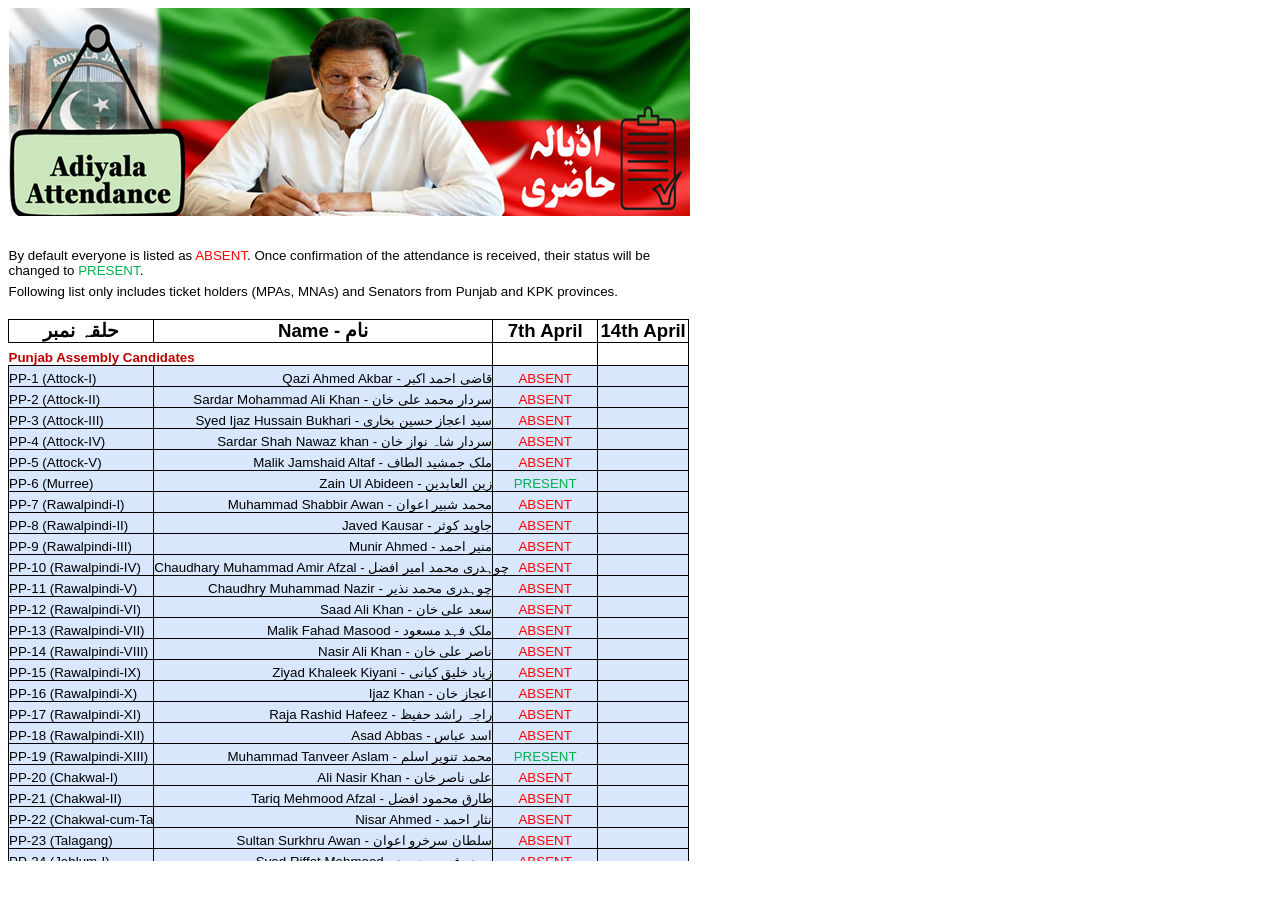
==== index.html @ 944fd0a5 "Add files via upload" ====
<html xmlns:v="urn:schemas-microsoft-com:vml"
xmlns:o="urn:schemas-microsoft-com:office:office"
xmlns:x="urn:schemas-microsoft-com:office:excel"
xmlns="http://www.w3.org/TR/REC-html40">

<head>
<meta name="Excel Workbook Frameset">
<meta http-equiv=Content-Type content="text/html; charset=windows-1252">
<meta name=ProgId content=Excel.Sheet>
<meta name=Generator content="Microsoft Excel 15">
<link rel=File-List href="index_files/filelist.xml">
<![if !supportTabStrip]>
<link id="shLink" href="index_files/sheet001.html">

<link id="shLink">

<script language="JavaScript">
<!--
 var c_lTabs=1;

 var c_rgszSh=new Array(c_lTabs);
 c_rgszSh[0] = "�";


 var c_rgszClr=new Array(8);
 c_rgszClr[0]="window";
 c_rgszClr[1]="buttonface";
 c_rgszClr[2]="windowframe";
 c_rgszClr[3]="windowtext";
 c_rgszClr[4]="threedlightshadow";
 c_rgszClr[5]="threedhighlight";
 c_rgszClr[6]="threeddarkshadow";
 c_rgszClr[7]="threedshadow";

 var g_iShCur;
 var g_rglTabX=new Array(c_lTabs);

function fnGetIEVer()
{
 var ua=window.navigator.userAgent
 var msie=ua.indexOf("MSIE")
 if (msie>0 && window.navigator.platform=="Win32")
  return parseInt(ua.substring(msie+5,ua.indexOf(".", msie)));
 else
  return 0;
}

function fnBuildFrameset()
{
 var szHTML="<frameset rows=\"*,18\" border=0 width=0 frameborder=no framespacing=0>"+
  "<frame src=\""+document.all.item("shLink")[0].href+"\" name=\"frSheet\" noresize>"+
  "<frameset cols=\"54,*\" border=0 width=0 frameborder=no framespacing=0>"+
  "<frame src=\"\" name=\"frScroll\" marginwidth=0 marginheight=0 scrolling=no>"+
  "<frame src=\"\" name=\"frTabs\" marginwidth=0 marginheight=0 scrolling=no>"+
  "</frameset></frameset><plaintext>";

 with (document) {
  open("text/html","replace");
  write(szHTML);
  close();
 }

}


 szHTML =
  "<html><head>"+
  "<style>A:link,A:visited,A:active {text-decoration:none;"+"color:"+c_rgszClr[3]+";}"+
  ".clTab {cursor:hand;background:"+c_rgszClr[1]+";font:9pt Arial;padding-left:3px;padding-right:3px;text-align:center;}"+
  ".clBorder {background:"+c_rgszClr[2]+";font:1pt;}"+
  "</style></head><body onload=\"parent.fnInit();\" onselectstart=\"event.returnValue=false;\" ondragstart=\"event.returnValue=false;\" bgcolor="+c_rgszClr[4]+
  " topmargin=0 leftmargin=0><table id=tbTabs cellpadding=0 cellspacing=0>";

 var iCellCount=(c_lTabs+1)*2;

 var i;
 for (i=0;i<iCellCount;i+=2)
  szHTML+="<col width=1><col>";

 var iRow;
 for (iRow=0;iRow<6;iRow++) {

  szHTML+="<tr>";

  if (iRow==5)
   szHTML+="<td colspan="+iCellCount+"></td>";
  else {
   if (iRow==0) {
    for(i=0;i<iCellCount;i++)
     szHTML+="<td height=1 class=\"clBorder\"></td>";
   } else if (iRow==1) {
    for(i=0;i<c_lTabs;i++) {
     szHTML+="<td height=1 nowrap class=\"clBorder\">&nbsp;</td>";
     szHTML+=
      "<td id=tdTab height=1 nowrap class=\"clTab\" onmouseover=\"parent.fnMouseOverTab("+i+");\" onmouseout=\"parent.fnMouseOutTab("+i+");\">"+
      "<a href=\""+document.all.item("shLink")[i].href+"\" target=\"frSheet\" id=aTab>&nbsp;"+c_rgszSh[i]+"&nbsp;</a></td>";
    }
    szHTML+="<td id=tdTab height=1 nowrap class=\"clBorder\"><a id=aTab>&nbsp;</a></td><td width=100%></td>";
   } else if (iRow==2) {
    for (i=0;i<c_lTabs;i++)
     szHTML+="<td height=1></td><td height=1 class=\"clBorder\"></td>";
    szHTML+="<td height=1></td><td height=1></td>";
   } else if (iRow==3) {
    for (i=0;i<iCellCount;i++)
     szHTML+="<td height=1></td>";
   } else if (iRow==4) {
    for (i=0;i<c_lTabs;i++)
     szHTML+="<td height=1 width=1></td><td height=1></td>";
    szHTML+="<td height=1 width=1></td><td></td>";
   }
  }
  szHTML+="</tr>";
 }

 szHTML+="</table></body></html>";
 with (frames['frTabs'].document) {
  open("text/html","replace");
  charset=document.charset;
  write(szHTML);
  close();
 }
}

function fnInit()
{
 g_rglTabX[0]=0;
 var i;
 for (i=1;i<=c_lTabs;i++)
  with (frames['frTabs'].document.all.tbTabs.rows[1].cells[fnTabToCol(i-1)])
   g_rglTabX[i]=offsetLeft+offsetWidth-6;
}

function fnTabToCol(iTab)
{
 return 2*iTab+1;
}

function fnNextTab(fDir)
{
 var iNextTab=-1;
 var i;

 with (frames['frTabs'].document.body) {
  if (fDir==0) {
   if (scrollLeft>0) {
    for (i=0;i<c_lTabs&&g_rglTabX[i]<scrollLeft;i++);
    if (i<c_lTabs)
     iNextTab=i-1;
   }
  } else {
   if (g_rglTabX[c_lTabs]+6>offsetWidth+scrollLeft) {
    for (i=0;i<c_lTabs&&g_rglTabX[i]<=scrollLeft;i++);
    if (i<c_lTabs)
     iNextTab=i;
   }
  }
 }
 return iNextTab;
}

function fnScrollTabs(fDir)
{
 var iNextTab=fnNextTab(fDir);

 if (iNextTab>=0) {
  frames['frTabs'].scroll(g_rglTabX[iNextTab],0);
  return true;
 } else
  return false;
}

function fnFastScrollTabs(fDir)
{
 if (c_lTabs>16)
  frames['frTabs'].scroll(g_rglTabX[fDir?c_lTabs-1:0],0);
 else
  if (fnScrollTabs(fDir)>0) window.setTimeout("fnFastScrollTabs("+fDir+");",5);
}

function fnSetTabProps(iTab,fActive)
{
 var iCol=fnTabToCol(iTab);
 var i;

 if (iTab>=0) {
  with (frames['frTabs'].document.all) {
   with (tbTabs) {
    for (i=0;i<=4;i++) {
     with (rows[i]) {
      if (i==0)
       cells[iCol].style.background=c_rgszClr[fActive?0:2];
      else if (i>0 && i<4) {
       if (fActive) {
        cells[iCol-1].style.background=c_rgszClr[2];
        cells[iCol].style.background=c_rgszClr[0];
        cells[iCol+1].style.background=c_rgszClr[2];
       } else {
        if (i==1) {
         cells[iCol-1].style.background=c_rgszClr[2];
         cells[iCol].style.background=c_rgszClr[1];
         cells[iCol+1].style.background=c_rgszClr[2];
        } else {
         cells[iCol-1].style.background=c_rgszClr[4];
         cells[iCol].style.background=c_rgszClr[(i==2)?2:4];
         cells[iCol+1].style.background=c_rgszClr[4];
        }
       }
      } else
       cells[iCol].style.background=c_rgszClr[fActive?2:4];
     }
    }
   }
   with (aTab[iTab].style) {
    cursor=(fActive?"default":"hand");
    color=c_rgszClr[3];
   }
  }
 }
}

function fnMouseOverScroll(iCtl)
{
 frames['frScroll'].document.all.tdScroll[iCtl].style.color=c_rgszClr[7];
}

function fnMouseOutScroll(iCtl)
{
 frames['frScroll'].document.all.tdScroll[iCtl].style.color=c_rgszClr[6];
}

function fnMouseOverTab(iTab)
{
 if (iTab!=g_iShCur) {
  var iCol=fnTabToCol(iTab);
  with (frames['frTabs'].document.all) {
   tdTab[iTab].style.background=c_rgszClr[5];
  }
 }
}

function fnMouseOutTab(iTab)
{
 if (iTab>=0) {
  var elFrom=frames['frTabs'].event.srcElement;
  var elTo=frames['frTabs'].event.toElement;

  if ((!elTo) ||
   (elFrom.tagName==elTo.tagName) ||
   (elTo.tagName=="A" && elTo.parentElement!=elFrom) ||
   (elFrom.tagName=="A" && elFrom.parentElement!=elTo)) {

   if (iTab!=g_iShCur) {
    with (frames['frTabs'].document.all) {
     tdTab[iTab].style.background=c_rgszClr[1];
    }
   }
  }
 }
}

function fnSetActiveSheet(iSh)
{
 if (iSh!=g_iShCur) {
  fnSetTabProps(g_iShCur,false);
  fnSetTabProps(iSh,true);
  g_iShCur=iSh;
 }
}

 window.g_iIEVer=fnGetIEVer();
 if (window.g_iIEVer>=4)
  fnBuildFrameset();
//-->
</script>
<![endif]><!--[if gte mso 9]><xml>
 <x:ExcelWorkbook>
  <x:ExcelWorksheets>
   <x:ExcelWorksheet>
    <x:Name> </x:Name>
    <x:WorksheetSource HRef="index_files/sheet001.html"/>
   </x:ExcelWorksheet>
  </x:ExcelWorksheets>
  <x:Stylesheet HRef="index_files/stylesheet.css"/>
  <x:WindowHeight>9204</x:WindowHeight>
  <x:WindowWidth>23016</x:WindowWidth>
  <x:WindowTopX>0</x:WindowTopX>
  <x:WindowTopY>0</x:WindowTopY>
  <x:ProtectStructure>False</x:ProtectStructure>
  <x:ProtectWindows>False</x:ProtectWindows>
 </x:ExcelWorkbook>
</xml><![endif]-->
</head>

<frameset rows="*,39" border=0 width=0 frameborder=no framespacing=0>
 <frame src="index_files/sheet001.html" name="frSheet">
 <noframes>
  <body class="scrollbox">
   <p>This page uses frames, but your browser doesn't support them.</p>
  </body>
 </noframes>
</frameset>
</html>
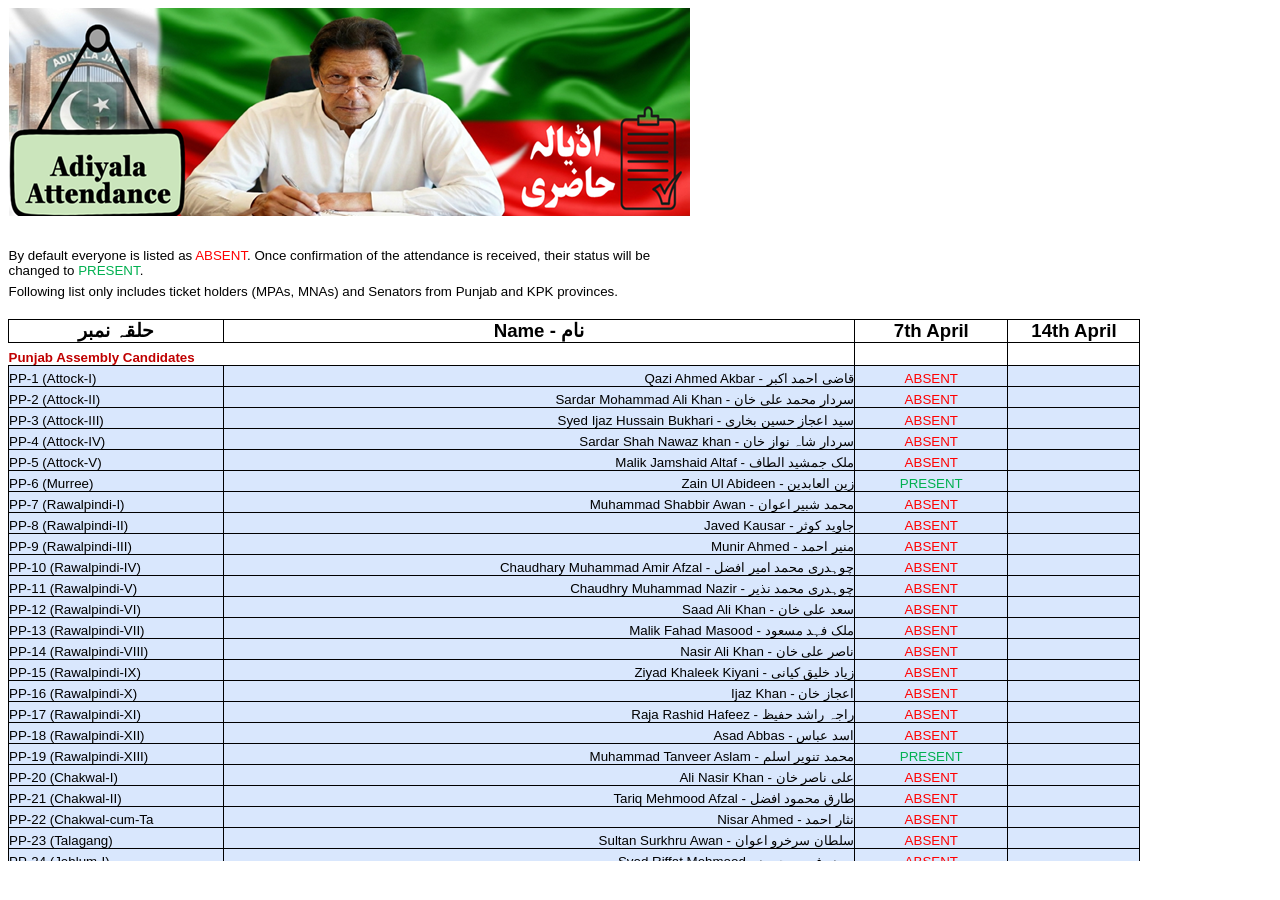
==== commit 0170de97: "Add files via upload" ====
--- a/index.html
+++ b/index.html
@@ -8,6 +8,7 @@
 <meta http-equiv=Content-Type content="text/html; charset=windows-1252">
 <meta name=ProgId content=Excel.Sheet>
 <meta name=Generator content="Microsoft Excel 15">
+<meta name="viewport" content="width=device-width, initial-scale=1.0">
 <link rel=File-List href="index_files/filelist.xml">
 <![if !supportTabStrip]>
 <link id="shLink" href="index_files/sheet001.html">
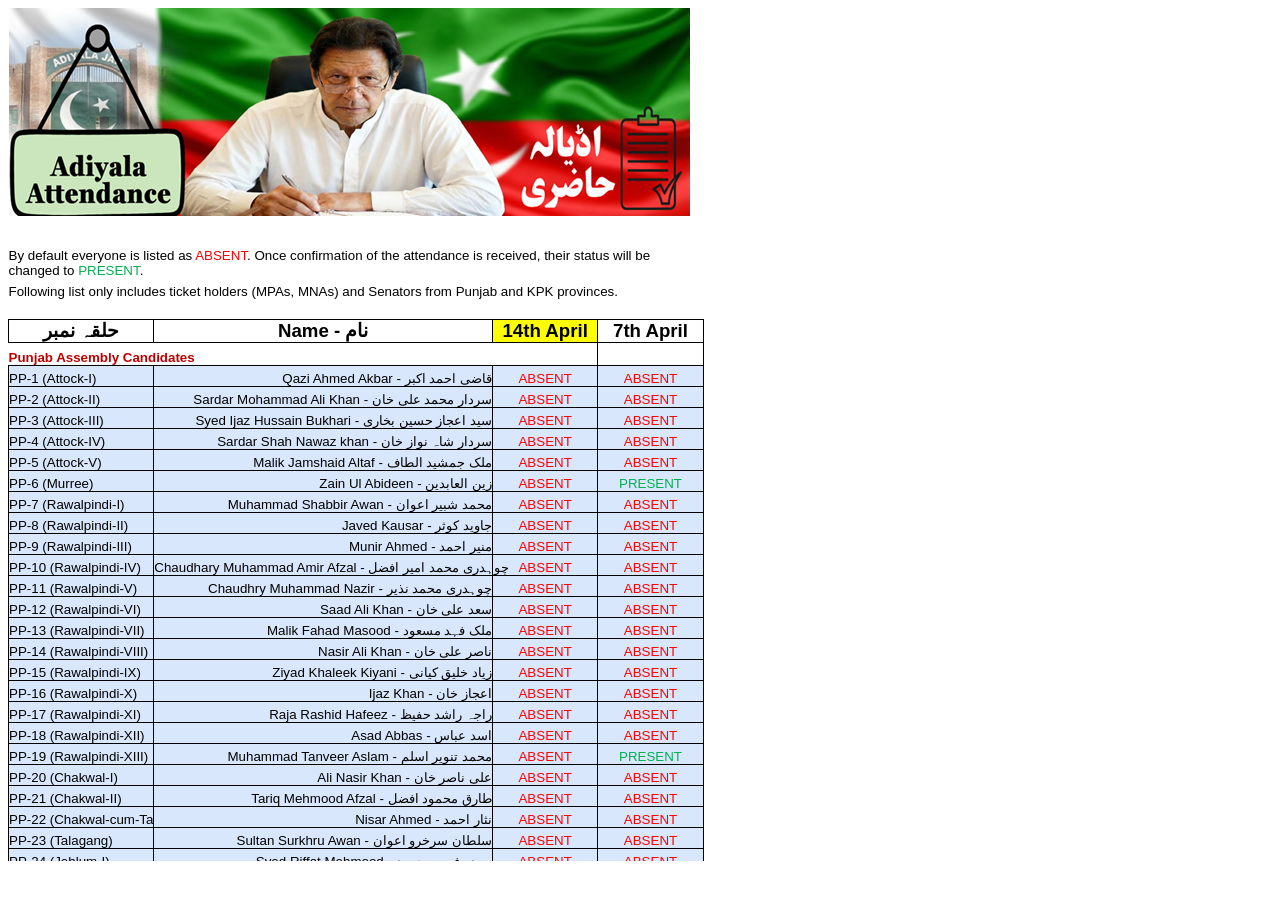
==== commit b6b5bdc9: "Add files via upload" ====
--- a/index.html
+++ b/index.html
@@ -8,7 +8,6 @@
 <meta http-equiv=Content-Type content="text/html; charset=windows-1252">
 <meta name=ProgId content=Excel.Sheet>
 <meta name=Generator content="Microsoft Excel 15">
-<meta name="viewport" content="width=device-width, initial-scale=1.0">
 <link rel=File-List href="index_files/filelist.xml">
 <![if !supportTabStrip]>
 <link id="shLink" href="index_files/sheet001.html">
@@ -21,6 +20,7 @@
 
  var c_rgszSh=new Array(c_lTabs);
  c_rgszSh[0] = "�";
+
 
 
  var c_rgszClr=new Array(8);
@@ -62,7 +62,6 @@
  }
 
 }
-
 
  szHTML =
   "<html><head>"+
@@ -295,7 +294,7 @@
 <frameset rows="*,39" border=0 width=0 frameborder=no framespacing=0>
  <frame src="index_files/sheet001.html" name="frSheet">
  <noframes>
-  <body class="scrollbox">
+  <body>
    <p>This page uses frames, but your browser doesn't support them.</p>
   </body>
  </noframes>
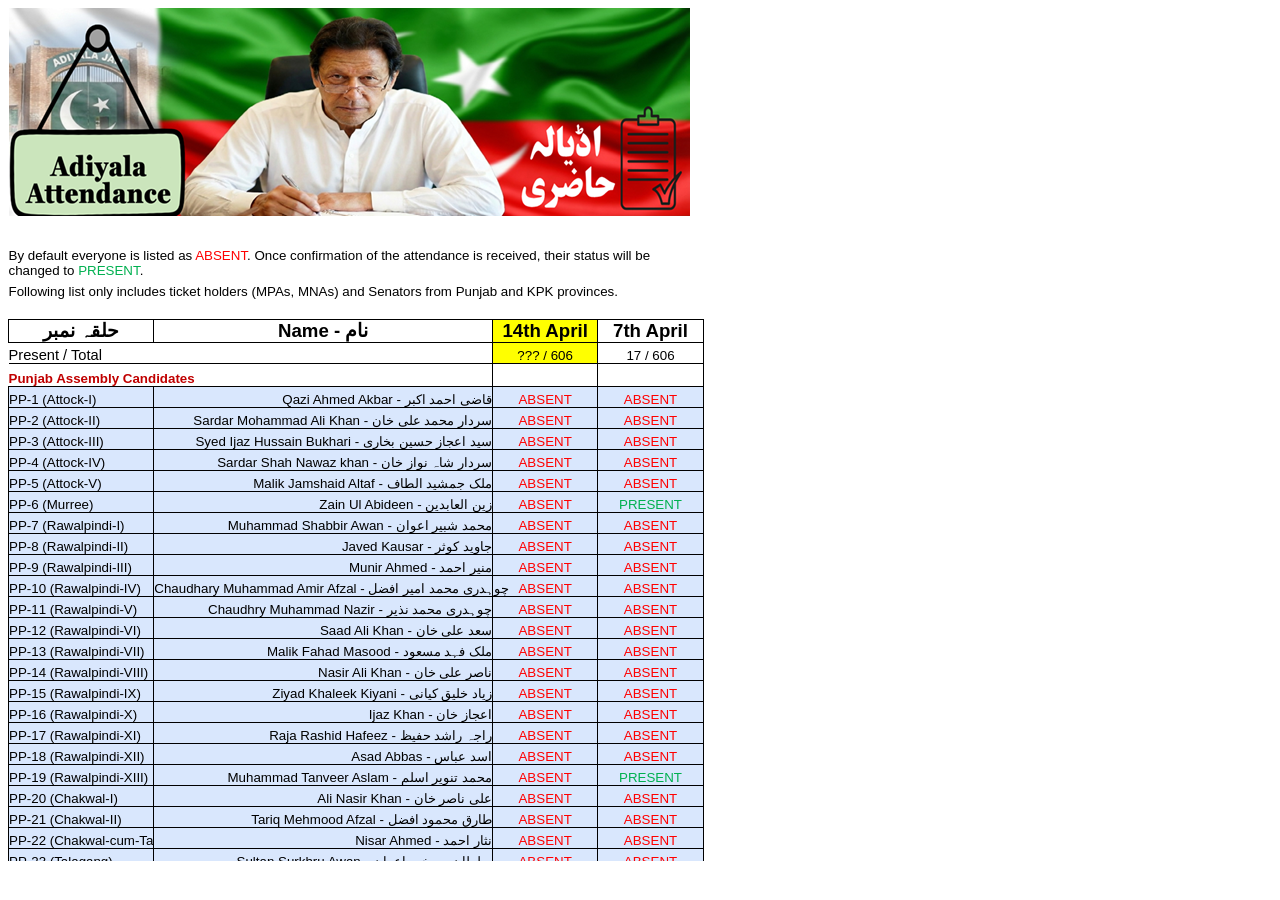
==== commit e654b356: "Add files via upload" ====
--- a/index.html
+++ b/index.html
@@ -20,7 +20,6 @@
 
  var c_rgszSh=new Array(c_lTabs);
  c_rgszSh[0] = "�";
-
 
 
  var c_rgszClr=new Array(8);
@@ -63,63 +62,6 @@
 
 }
 
- szHTML =
-  "<html><head>"+
-  "<style>A:link,A:visited,A:active {text-decoration:none;"+"color:"+c_rgszClr[3]+";}"+
-  ".clTab {cursor:hand;background:"+c_rgszClr[1]+";font:9pt Arial;padding-left:3px;padding-right:3px;text-align:center;}"+
-  ".clBorder {background:"+c_rgszClr[2]+";font:1pt;}"+
-  "</style></head><body onload=\"parent.fnInit();\" onselectstart=\"event.returnValue=false;\" ondragstart=\"event.returnValue=false;\" bgcolor="+c_rgszClr[4]+
-  " topmargin=0 leftmargin=0><table id=tbTabs cellpadding=0 cellspacing=0>";
-
- var iCellCount=(c_lTabs+1)*2;
-
- var i;
- for (i=0;i<iCellCount;i+=2)
-  szHTML+="<col width=1><col>";
-
- var iRow;
- for (iRow=0;iRow<6;iRow++) {
-
-  szHTML+="<tr>";
-
-  if (iRow==5)
-   szHTML+="<td colspan="+iCellCount+"></td>";
-  else {
-   if (iRow==0) {
-    for(i=0;i<iCellCount;i++)
-     szHTML+="<td height=1 class=\"clBorder\"></td>";
-   } else if (iRow==1) {
-    for(i=0;i<c_lTabs;i++) {
-     szHTML+="<td height=1 nowrap class=\"clBorder\">&nbsp;</td>";
-     szHTML+=
-      "<td id=tdTab height=1 nowrap class=\"clTab\" onmouseover=\"parent.fnMouseOverTab("+i+");\" onmouseout=\"parent.fnMouseOutTab("+i+");\">"+
-      "<a href=\""+document.all.item("shLink")[i].href+"\" target=\"frSheet\" id=aTab>&nbsp;"+c_rgszSh[i]+"&nbsp;</a></td>";
-    }
-    szHTML+="<td id=tdTab height=1 nowrap class=\"clBorder\"><a id=aTab>&nbsp;</a></td><td width=100%></td>";
-   } else if (iRow==2) {
-    for (i=0;i<c_lTabs;i++)
-     szHTML+="<td height=1></td><td height=1 class=\"clBorder\"></td>";
-    szHTML+="<td height=1></td><td height=1></td>";
-   } else if (iRow==3) {
-    for (i=0;i<iCellCount;i++)
-     szHTML+="<td height=1></td>";
-   } else if (iRow==4) {
-    for (i=0;i<c_lTabs;i++)
-     szHTML+="<td height=1 width=1></td><td height=1></td>";
-    szHTML+="<td height=1 width=1></td><td></td>";
-   }
-  }
-  szHTML+="</tr>";
- }
-
- szHTML+="</table></body></html>";
- with (frames['frTabs'].document) {
-  open("text/html","replace");
-  charset=document.charset;
-  write(szHTML);
-  close();
- }
-}
 
 function fnInit()
 {
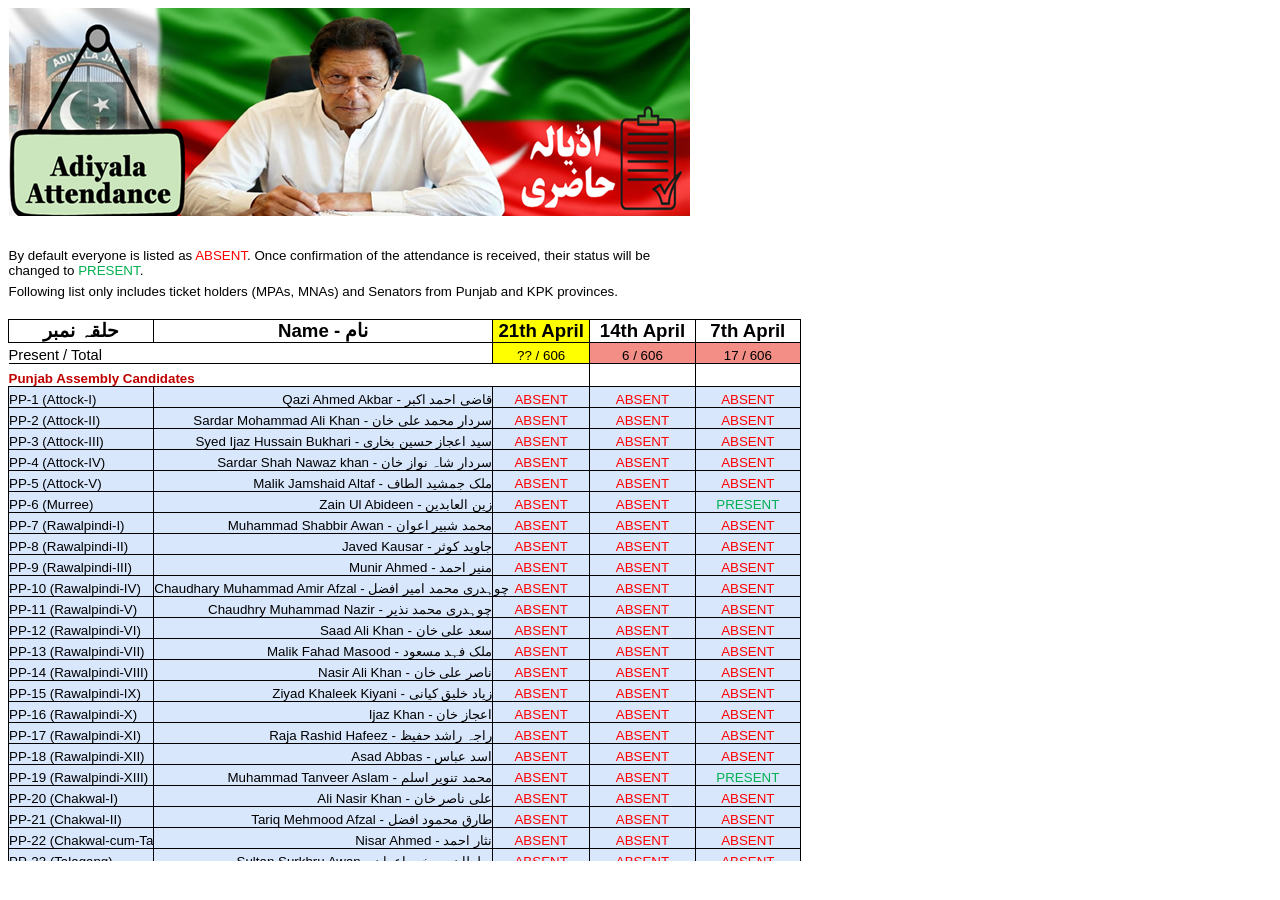
==== commit e1d6fc9a: "Add files via upload" ====
--- a/index.html
+++ b/index.html
@@ -20,6 +20,7 @@
 
  var c_rgszSh=new Array(c_lTabs);
  c_rgszSh[0] = "�";
+
 
 
  var c_rgszClr=new Array(8);
@@ -61,7 +62,6 @@
  }
 
 }
-
 
 function fnInit()
 {
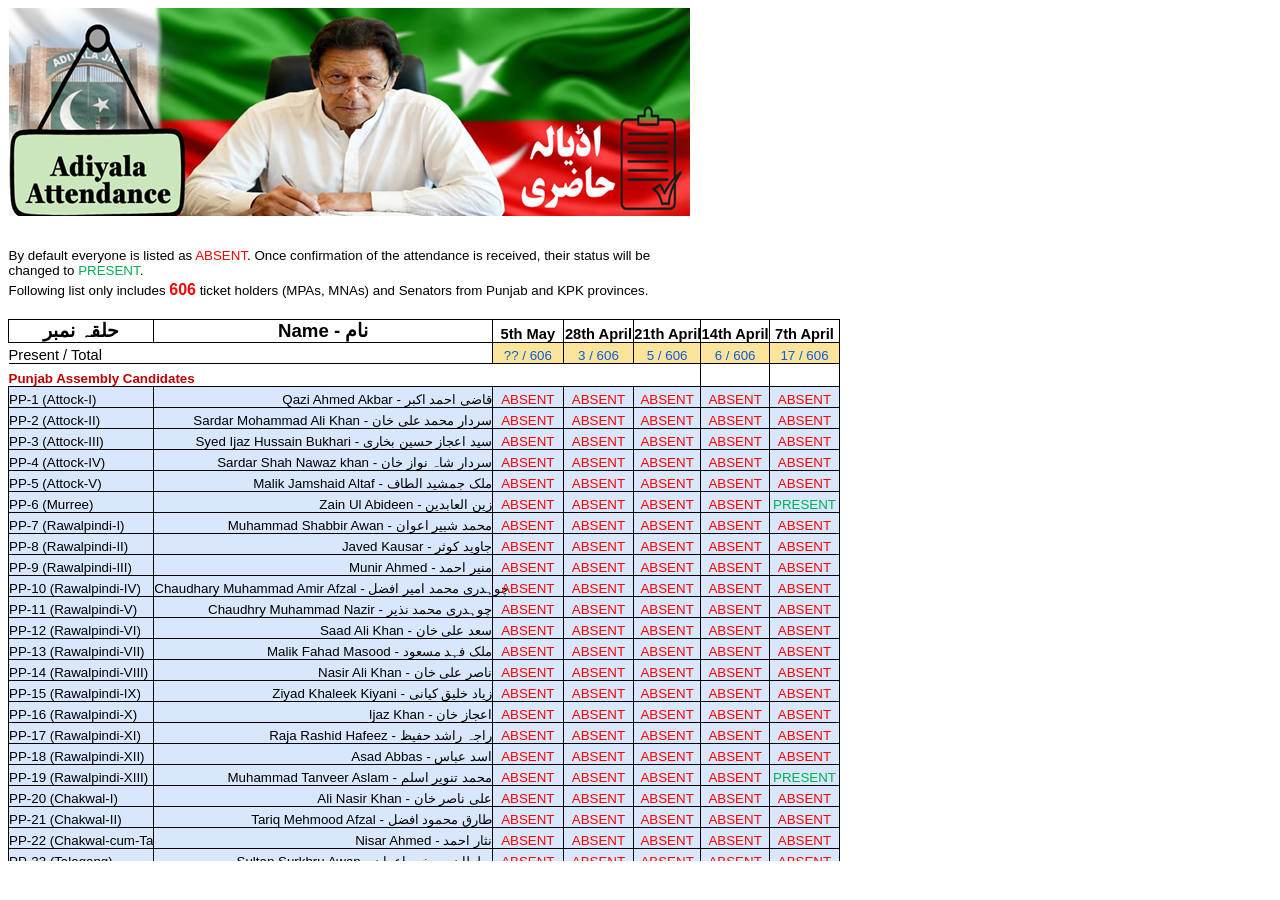
==== commit b0e9da81: "Add files via upload" ====
--- a/index.html
+++ b/index.html
@@ -20,7 +20,6 @@
 
  var c_rgszSh=new Array(c_lTabs);
  c_rgszSh[0] = "�";
-
 
 
  var c_rgszClr=new Array(8);
